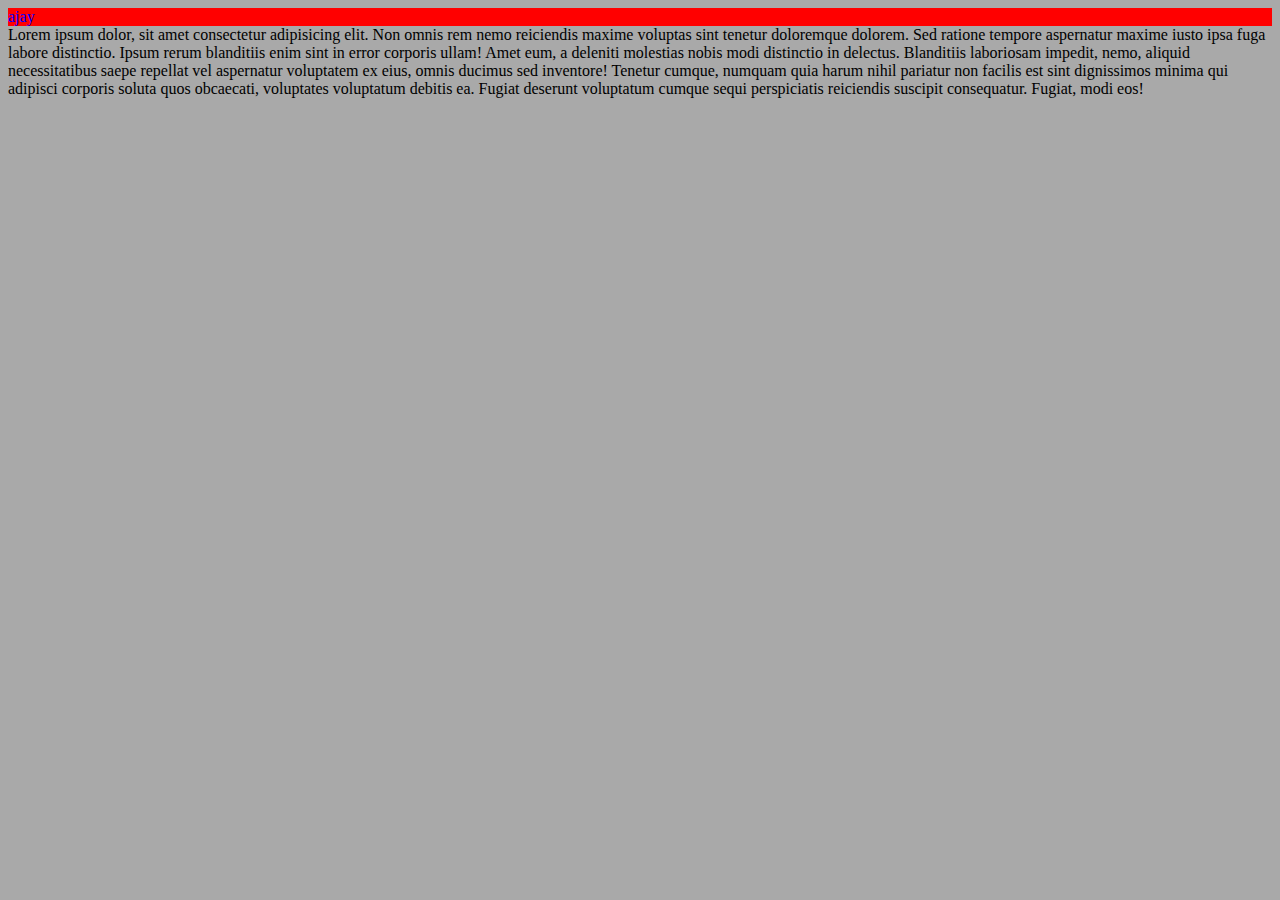
==== Demo html project/idex.html @ c0170f3e "initial commit" ====
<!DOCTYPE html>
<html lang="en">

<head>
    <meta charset="UTF-8">
    <meta http-equiv="X-UA-Compatible" content="IE=edge">
    <meta name="viewport" content="width=device-width, initial-scale=1.0">
    <title>This is my first project</title>
    <style>
        nav{
            color :blue;
            background-color: red;

        }
        body{
            background-color: darkgray;
        }
    </style>
</head>

<body>
    <nav>ajay</nav>
    <div>
        Lorem ipsum dolor, sit amet consectetur adipisicing elit. Non omnis rem nemo reiciendis maxime voluptas sint
        tenetur doloremque dolorem. Sed ratione tempore aspernatur maxime iusto ipsa fuga labore distinctio. Ipsum rerum
        blanditiis enim sint in error corporis ullam! Amet eum, a deleniti molestias nobis modi distinctio in delectus.
        Blanditiis laboriosam impedit, nemo, aliquid necessitatibus saepe repellat vel aspernatur voluptatem ex eius,
        omnis ducimus sed inventore! Tenetur cumque, numquam quia harum nihil pariatur non facilis est sint dignissimos
        minima qui adipisci corporis soluta quos obcaecati, voluptates voluptatum debitis ea. Fugiat deserunt voluptatum
        cumque sequi perspiciatis reiciendis suscipit consequatur. Fugiat, modi eos!
    </div>
</body>

</html>
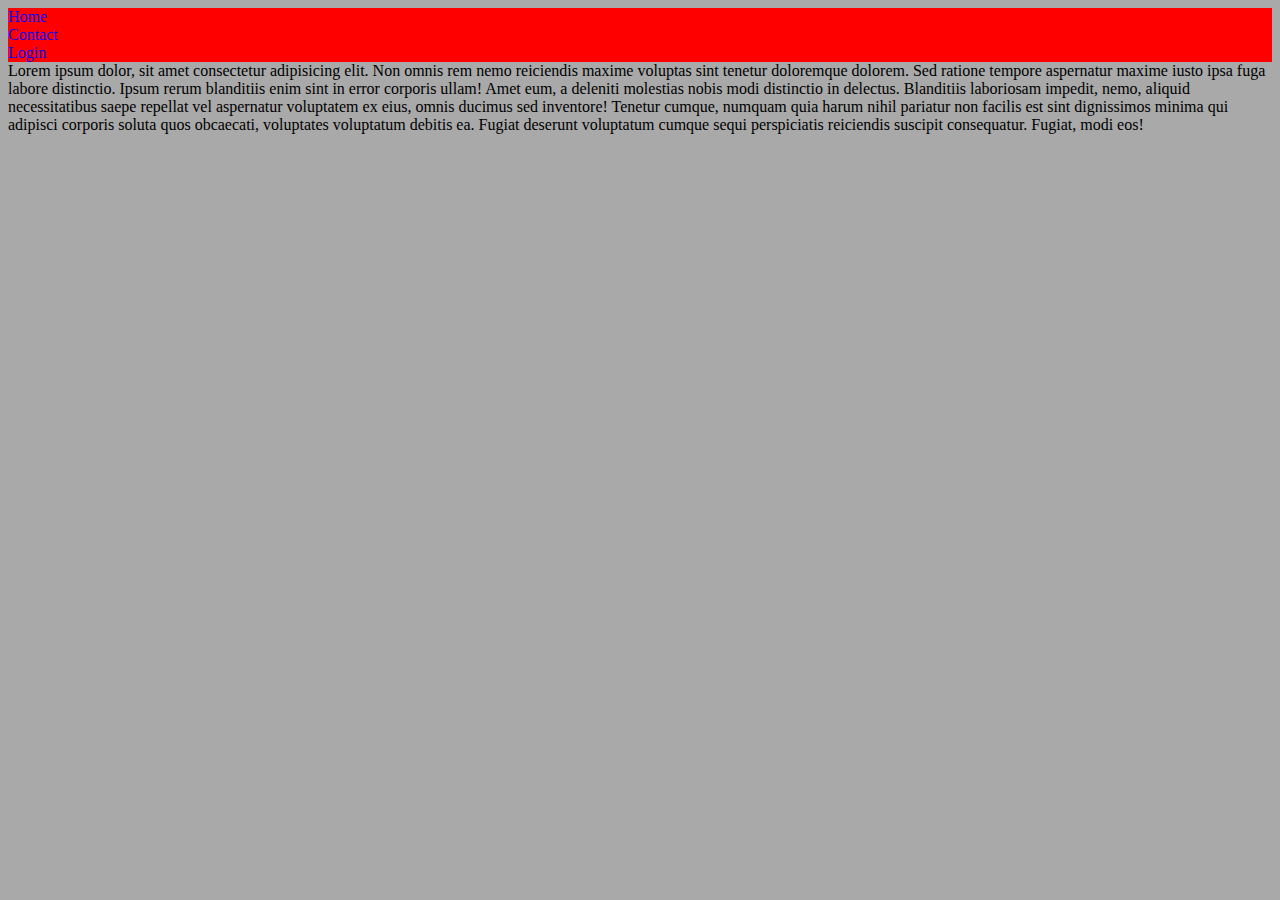
==== commit 80d2c540: "index.html modified" ====
--- a/Demo html project/idex.html
+++ b/Demo html project/idex.html
@@ -19,7 +19,17 @@
 </head>
 
 <body>
-    <nav>ajay</nav>
+    <nav>
+        <div>
+            Home
+        </div>
+        <div>
+            Contact
+        </div>
+        <div>
+            Login
+        </div>
+    </nav>
     <div>
         Lorem ipsum dolor, sit amet consectetur adipisicing elit. Non omnis rem nemo reiciendis maxime voluptas sint
         tenetur doloremque dolorem. Sed ratione tempore aspernatur maxime iusto ipsa fuga labore distinctio. Ipsum rerum
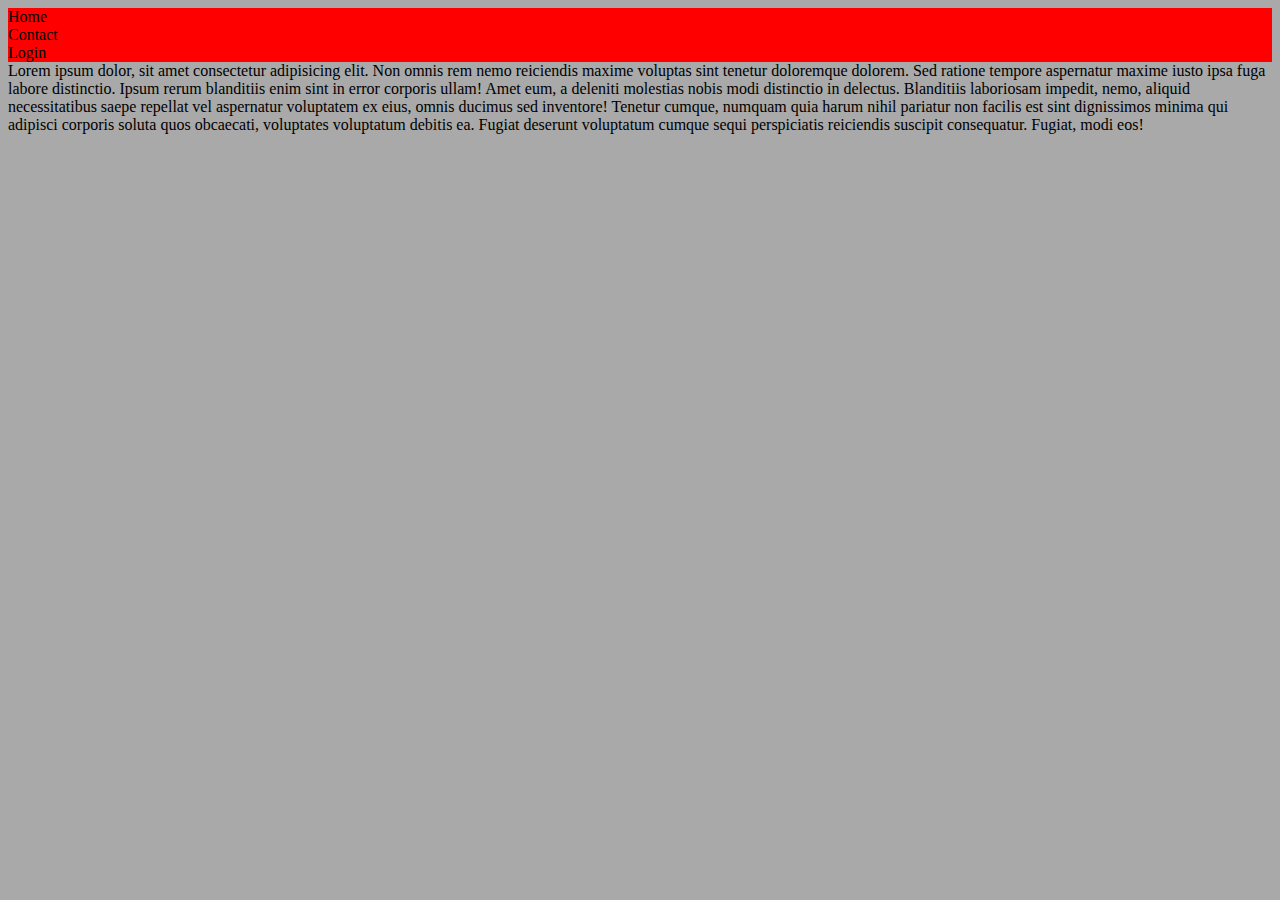
==== commit fa53a056: "modified" ====
--- a/Demo html project/idex.html
+++ b/Demo html project/idex.html
@@ -8,7 +8,6 @@
     <title>This is my first project</title>
     <style>
         nav{
-            color :blue;
             background-color: red;
 
         }
